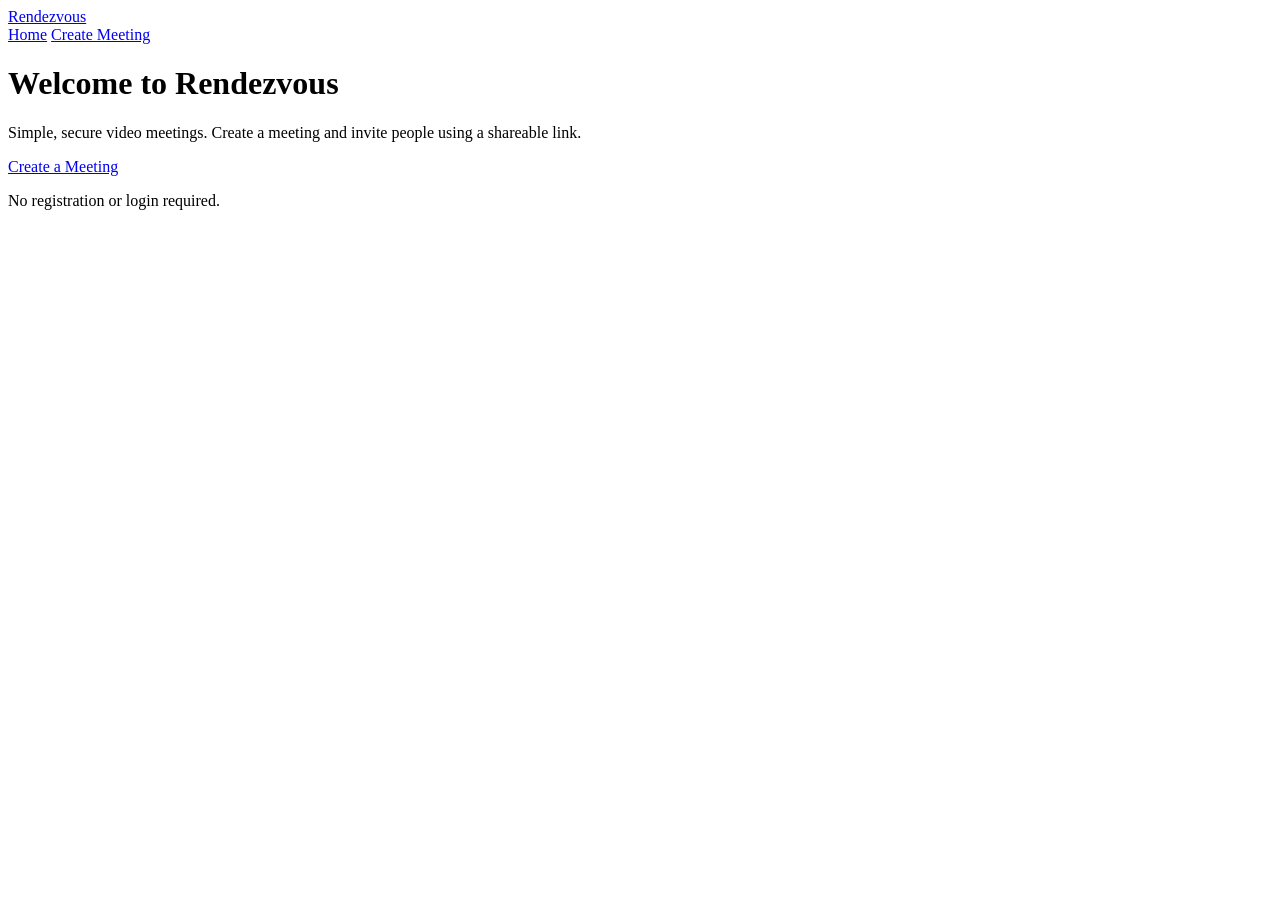
==== wwwroot/index.html @ cdabe04b "Add OpenMeet video conferencing platform" ====
<!DOCTYPE html>
<html lang="en">
<head>
    <meta charset="UTF-8">
    <meta name="viewport" content="width=device-width, initial-scale=1.0">

    <title>Rendezvous - Video Meetings</title>

    <link rel="stylesheet" href="/css/style.css">
</head>

<body>

    <header class="navbar">
        <a href="/" class="logo">Rendezvous</a>

        <nav>
            <a href="/">Home</a>
            <a href="/pages/create-meeting.html">Create Meeting</a>
        </nav>
    </header>

    <main class="hero">

        <h1>Welcome to Rendezvous</h1>

        <p>
            Simple, secure video meetings.
            Create a meeting and invite people using a shareable link.
        </p>

        <a href="/pages/create-meeting.html" class="primary-button">
            Create a Meeting
        </a>

        <p class="subtext">
            No registration or login required.
        </p>

    </main>

    <script src="/js/app.js"></script>

</body>
</html>
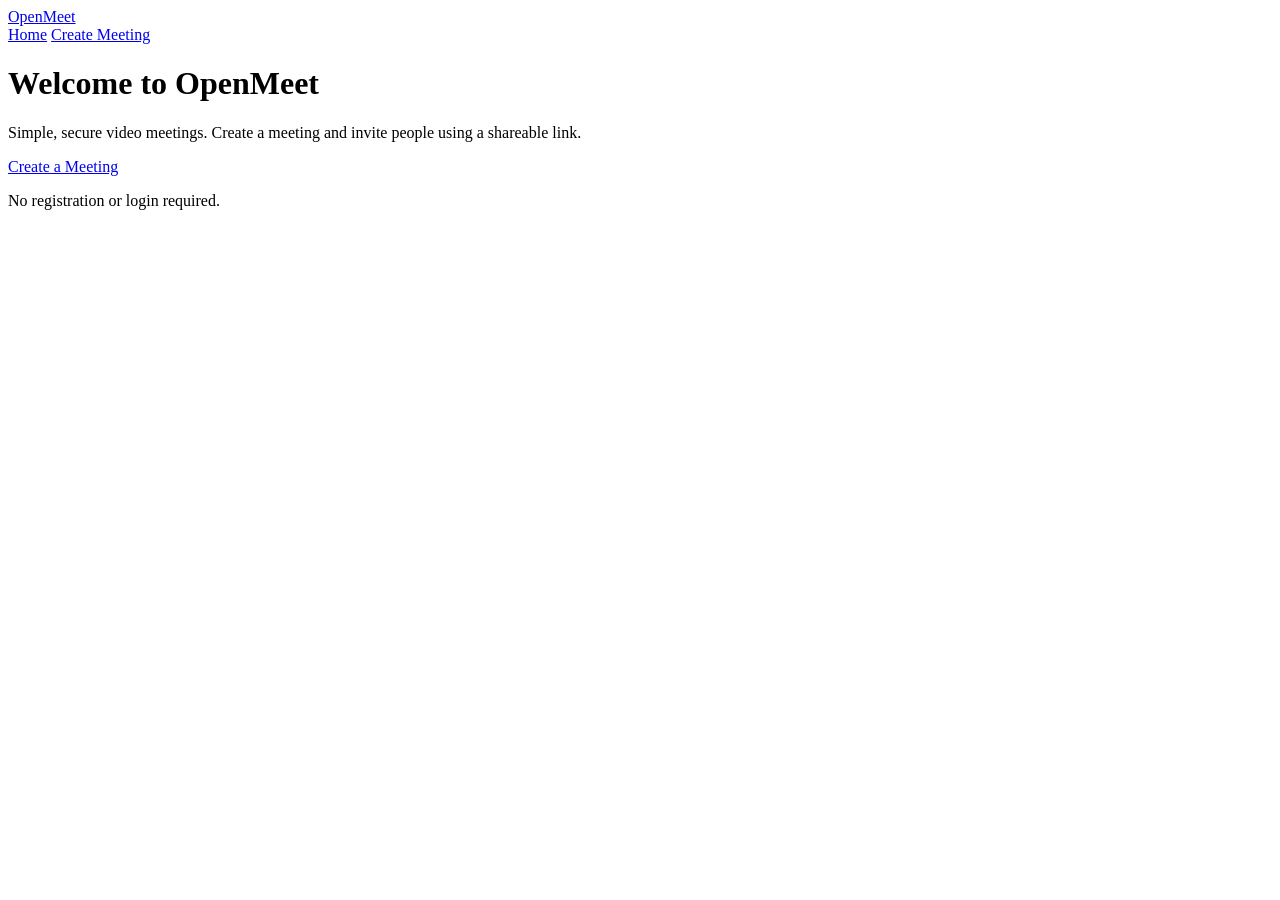
==== commit 01cc359f: "Update OpenMeet home and meeting pages" ====
--- a/wwwroot/index.html
+++ b/wwwroot/index.html
@@ -4,7 +4,7 @@
     <meta charset="UTF-8">
     <meta name="viewport" content="width=device-width, initial-scale=1.0">
 
-    <title>Rendezvous - Video Meetings</title>
+    <title>OpenMeet - Video Meetings</title>
 
     <link rel="stylesheet" href="/css/style.css">
 </head>
@@ -12,7 +12,7 @@
 <body>
 
     <header class="navbar">
-        <a href="/" class="logo">Rendezvous</a>
+        <a href="/" class="logo">OpenMeet</a>
 
         <nav>
             <a href="/">Home</a>
@@ -22,7 +22,7 @@
 
     <main class="hero">
 
-        <h1>Welcome to Rendezvous</h1>
+        <h1>Welcome to OpenMeet</h1>
 
         <p>
             Simple, secure video meetings.
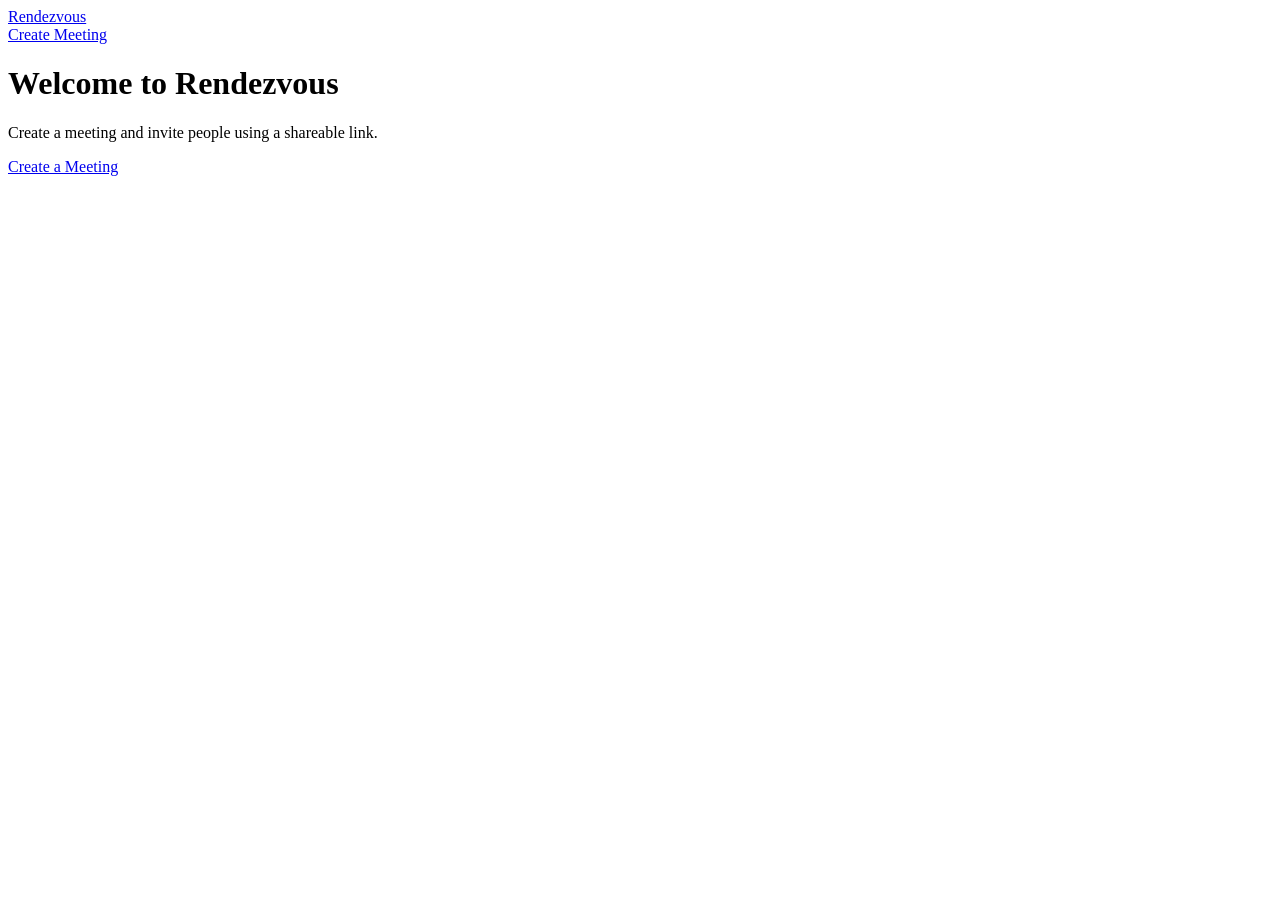
==== commit c64cb3b8: "Update meeting features and real-time chat" ====
--- a/wwwroot/index.html
+++ b/wwwroot/index.html
@@ -4,7 +4,7 @@
     <meta charset="UTF-8">
     <meta name="viewport" content="width=device-width, initial-scale=1.0">
 
-    <title>OpenMeet - Video Meetings</title>
+    <title>Rendezvous - Video Meetings</title>
 
     <link rel="stylesheet" href="/css/style.css">
 </head>
@@ -12,20 +12,20 @@
 <body>
 
     <header class="navbar">
-        <a href="/" class="logo">OpenMeet</a>
+        <a href="/" class="logo">Rendezvous</a>
 
         <nav>
-            <a href="/">Home</a>
+            <!-- <a href="/">Home</a> -->
             <a href="/pages/create-meeting.html">Create Meeting</a>
         </nav>
     </header>
 
     <main class="hero">
 
-        <h1>Welcome to OpenMeet</h1>
+        <h1>Welcome to Rendezvous</h1>
 
         <p>
-            Simple, secure video meetings.
+            
             Create a meeting and invite people using a shareable link.
         </p>
 
@@ -33,9 +33,9 @@
             Create a Meeting
         </a>
 
-        <p class="subtext">
+        <!-- <p class="subtext">
             No registration or login required.
-        </p>
+        </p> -->
 
     </main>
 
